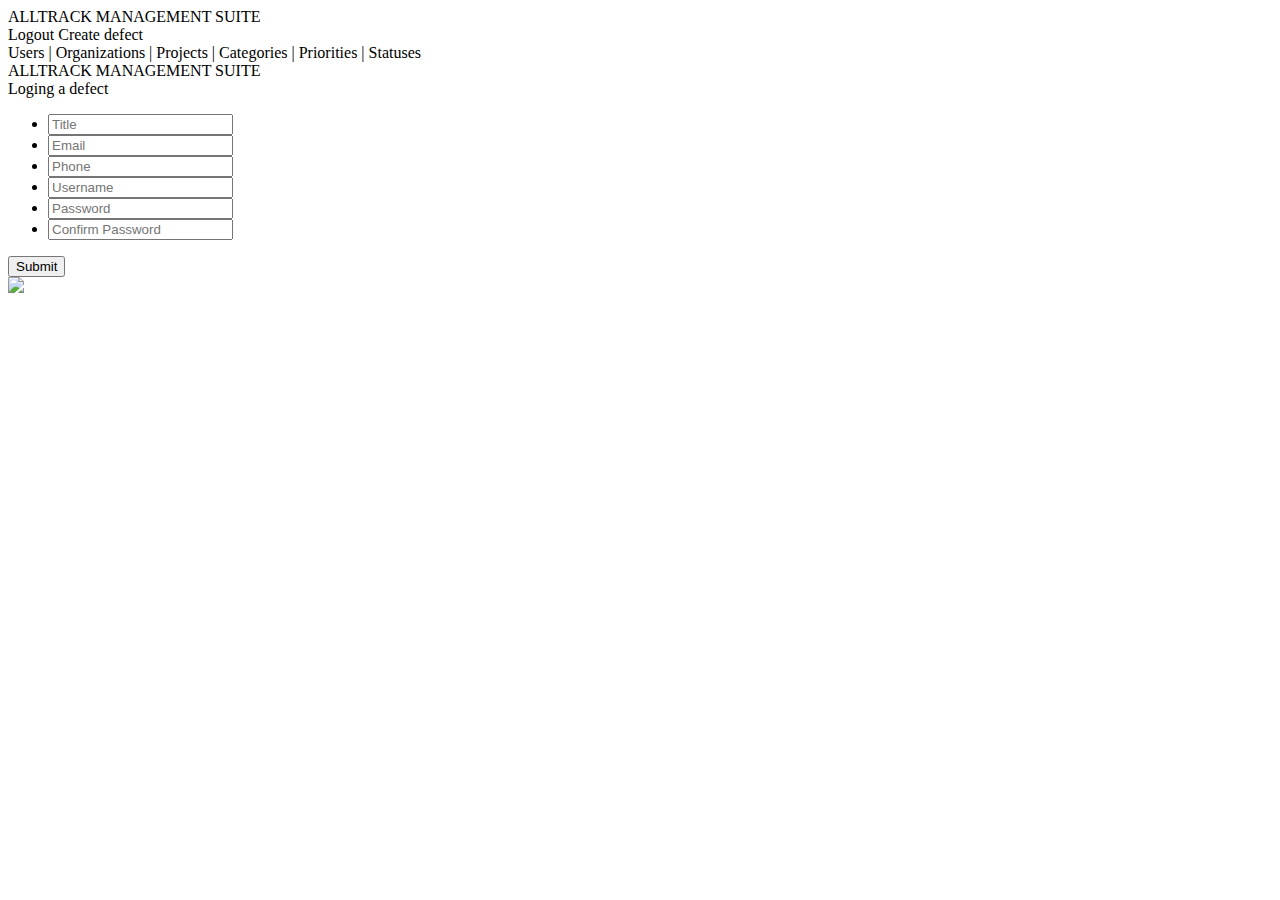
==== home.html @ a8d1d628 "Added Home.html file" ====
<!DOCTYPE html>
<html>

<head>
    <title>AllTrack Management Suite</title>
    <link rel="stylesheet" type="text/css" href="css/common.css">
    <link rel="stylesheet" type="text/css" href="css/home.css">
</head>

<body>
    <div id="main">
        <header>
            <span>ALLTRACK MANAGEMENT SUITE</span>
        </header>
        <div id="optionsZone">
            <a class="home_link">Logout</a>
            <a class="home_link">Create defect</a>
        </div>
        <section id="home">
            <nav>
                <a id="users">Users |</a>
                <a id="organizations">Organizations |</a>
                <a id="projects">Projects |</a>
                <a id="categories">Categories |</a>
                <a id="priorities">Priorities |</a>
                <a id="statuses">Statuses</a>
            </nav>
        </section>
    </div>
    <!-- TODO: May be in the future Need to check if popup and popupcontent can be merged into one.-->
    <div id="popup">
        <div id="popupContent"> 
            <header>
                <span>ALLTRACK MANAGEMENT SUITE</span>
            </header>
            <section id="popupForm">
                <span>Loging a defect</span>
                <ul>
                    <li>
                        <input type="text" placeholder="Title" class="popupInput">
                    </li>
                    <li>
                        <input type="textarea" placeholder="Email" class="popupInput" required >
                    </li>
                    <li>
                        <input type="phone" placeholder="Phone" class="popupInput">
                    </li>
                    <li>
                        <input type="text" placeholder="Username" class="popupInput">
                    </li>
                    <li>
                        <input type="password" placeholder="Password" class="popupInput">
                    </li>
                    <li>
                        <input type="password" placeholder="Confirm Password" class="popupInput">
                    </li>
                </ul>
                <button id="submit_popup">Submit</button>
                <div id="imgDiv">
                    <img src="images/close.png" id="closeBtn">
                </div>
            </section>
        </div>
    </div>
    <script type="text/javascript" src="js/util.js"></script>
    <script type="text/javascript" src="js/home.js"></script>
</body>

</html>
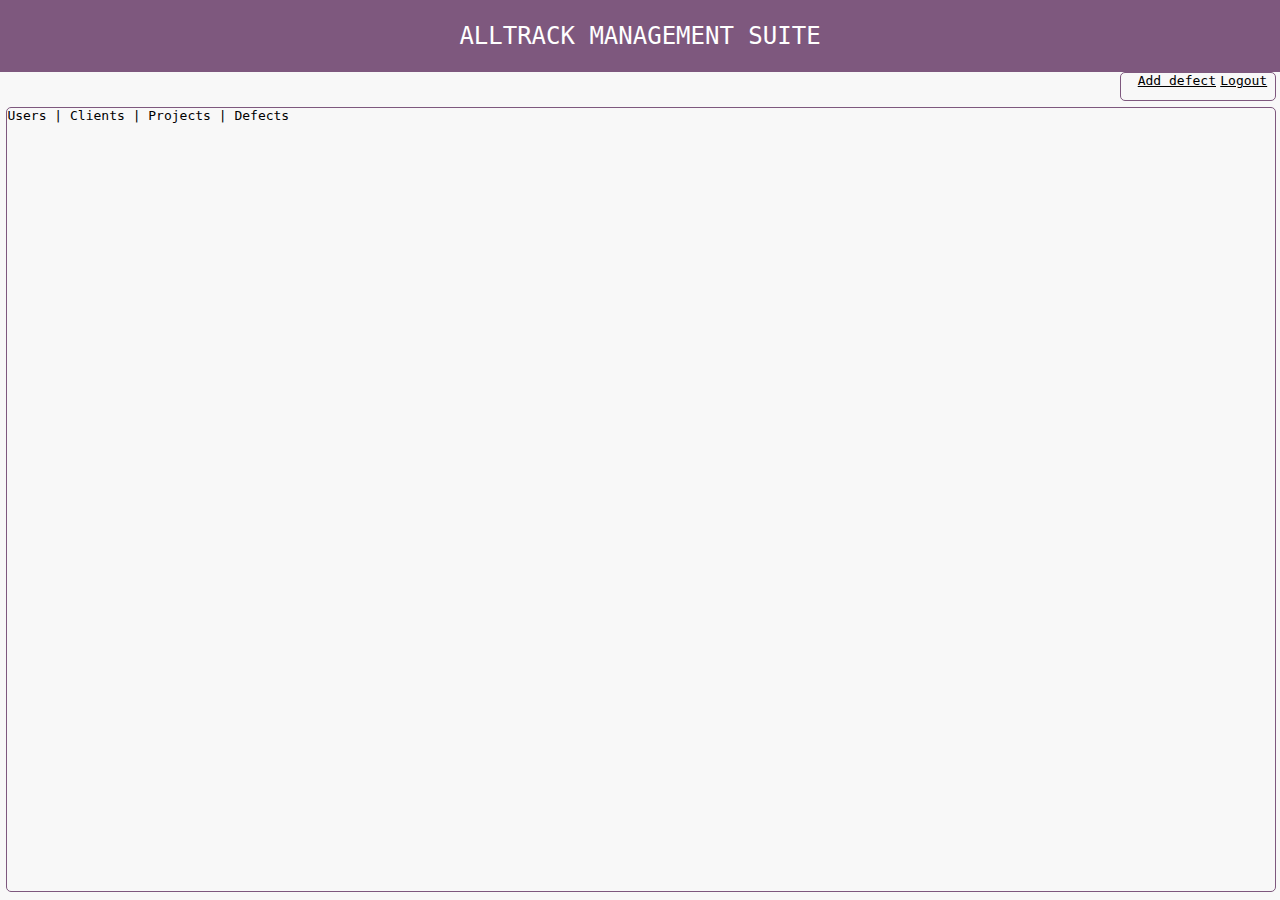
==== commit 214c8129: "Changing the Lable Add defect instead of create defect." ====
--- a/home.html
+++ b/home.html
@@ -14,17 +14,17 @@
         </header>
         <div id="optionsZone">
             <a class="home_link">Logout</a>
-            <a class="home_link">Create defect</a>
+            <a class="home_link">Add defect</a>
         </div>
         <section id="home">
             <nav>
                 <a id="users">Users |</a>
-                <a id="organizations">Organizations |</a>
+                <a id="clients">Clients |</a>
                 <a id="projects">Projects |</a>
-                <a id="categories">Categories |</a>
-                <a id="priorities">Priorities |</a>
-                <a id="statuses">Statuses</a>
+                <a id="defects">Defects</a>
             </nav>
+            <div id='data'>
+            </div>
         </section>
     </div>
     <!-- TODO: May be in the future Need to check if popup and popupcontent can be merged into one.-->
--- a/css/common.css
+++ b/css/common.css
@@ -0,0 +1,95 @@
+html,
+body {
+    width: 100%;
+    height: 100%;
+    margin: 0;
+    font-family: monospace;
+}
+a{
+    cursor: pointer;
+}
+header {
+    height: 8%;
+    width: 100%;
+    background-color: #7E587E;
+    font-size: 24px;
+    display: table;
+    color: white;
+}
+header span {
+    /* selects the span elements inside header */
+    display: table-cell;
+    vertical-align: middle;
+    text-align: center;
+}
+footer {
+    height: 10%;
+    width: 80%;
+    margin-left: 10%;
+    margin-top: 37%;
+    text-align: center;
+    border-top: 2px solid gray;
+    text-decoration-color: gray;
+}
+#main {
+    width: 100%;
+    height: 100%;
+    /*background-image: url(../images/bg.png);*/
+    background-color: #f8f8f8;
+}
+::-webkit-input-placeholder {
+    /* Styling all the placeholders for input tag for Chrome and safari browsers */
+    font-style: italic;
+    font-size: 14px;
+    font-family: monospace;
+}
+
+/* Start popup: This section is added into common as it used in multiple places, to create popup.*/
+#popup {
+    height: 100%;
+    width: 100%;
+    position: fixed;
+    background-color: rgba(0, 0, 0, 0.8);
+    top: 0;
+    display: none;
+}
+#popupContent {
+    height: 100%;
+    width: 40%;
+    margin: 0 30%;
+    background-color: white;
+}
+#popupForm>span {
+    display: block;
+    margin: 2% 30%;
+    font-size: 18px;
+    font-style: bold;
+}
+#popupForm ul {
+    list-style-type: none;
+}
+li>input {
+    border: 1px solid #696969;
+    border-radius: 3px;
+    padding: 6px 4px;
+    width: 70%;
+    margin-left: 10%;
+    margin-top: 5%;
+    font-family: monospace;
+}
+#popupForm>button {
+    margin-left: 21%;
+}
+#imgDiv{
+    height: 8%;
+    width: 5%;
+    position: absolute;
+    top: 0.5%;
+    right: 24.8%;
+    cursor: pointer;
+    background-color: white;
+}
+#imgDiv>img {
+    height: 100%;
+    width: 100%;
+}--- a/css/home.css
+++ b/css/home.css
@@ -0,0 +1,26 @@
+#home {
+    height: 87%;
+    width: 99%;
+    position: absolute;
+    margin: 0.5% 0 0 0.5%;
+    border: 1px solid #7E587E;
+    border-radius: 5px;
+}
+#optionsZone {
+    height: 3%;
+    width: 12%;
+    margin: 0 0 0 87.5%;
+    border: 1px solid #7E587E;
+    border-radius: 5px;
+}
+#optionsZone>a{
+    position: absolute;
+    text-decoration: underline;
+    cursor: pointer;
+}
+#optionsZone a:nth-child(1){
+    right: 1%;
+}
+#optionsZone a:nth-child(2){
+    right: 5%;
+}